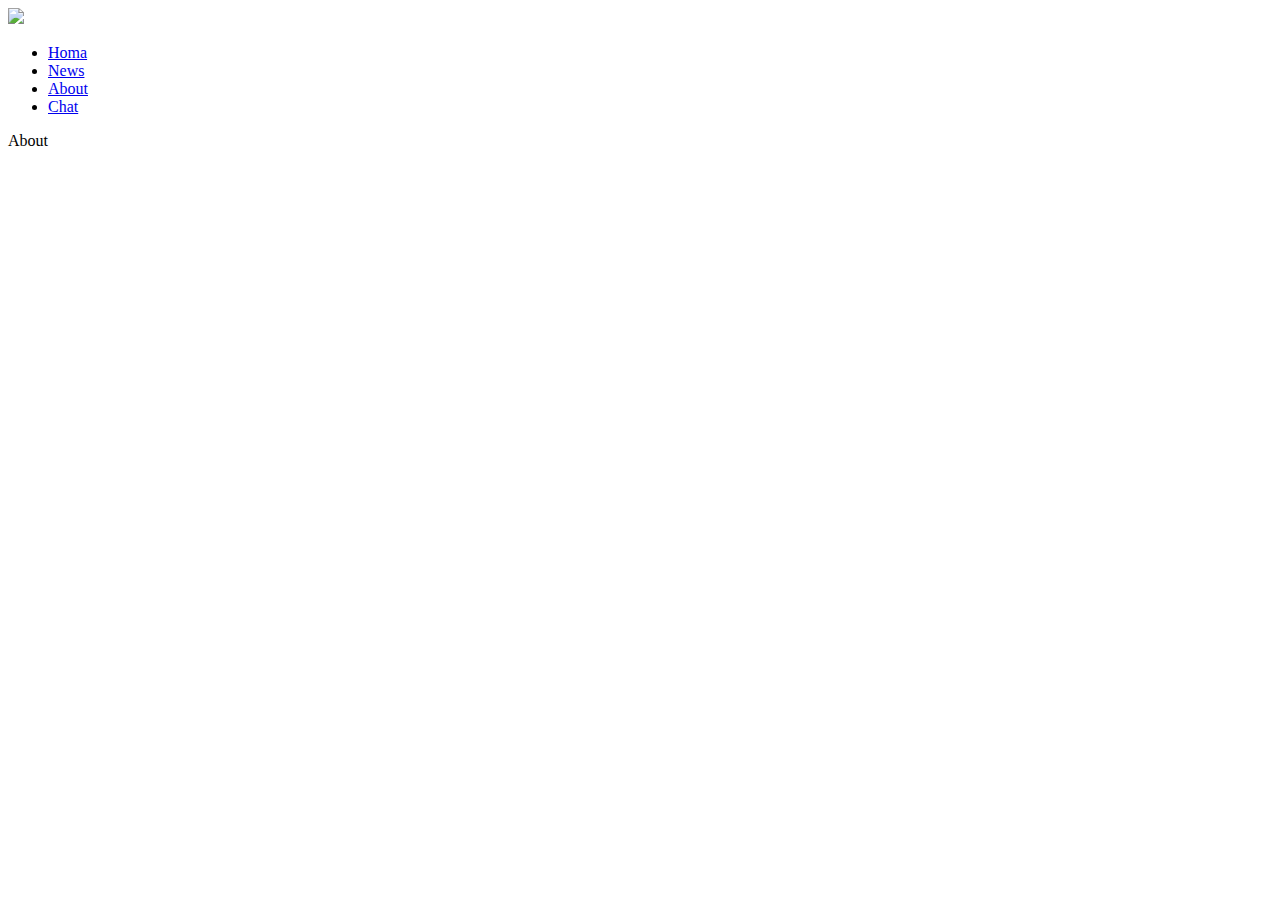
==== about.html @ cd7ff226 "1111" ====
<!DOCTYPE html>
<html lang="ar">
<head>
    <meta charset="UTF-8">
    <meta name="viewport" content="width=device-width, initial-scale=1.0">
    <title> Hamza Alsadeq</title>
    <link rel="stylesheet" href="styles.css">
</head>
<body>
    <div id="navBar">
        <div class="gridItem">
            <img id="logo" src="https://static.vecteezy.com/system/resources/previews/008/296/267/non_2x/colorful-swirl-logo-design-concept-illustration-vector.jpg">

        </div>

        <div class="gridItem">
            <ul id="navList">
                <li><a class="link" href="home.html">Homa</a></li>
                <li><a class="link" href="News.html">News</a></li>
                <li><a class="link active" href="About.html">About</a></li>
                <li><a class="link" href="Chat.html">Chat</a></li>
            </ul>
        </div>

    </div>
    <p>About</p>

    
</body>
</html>
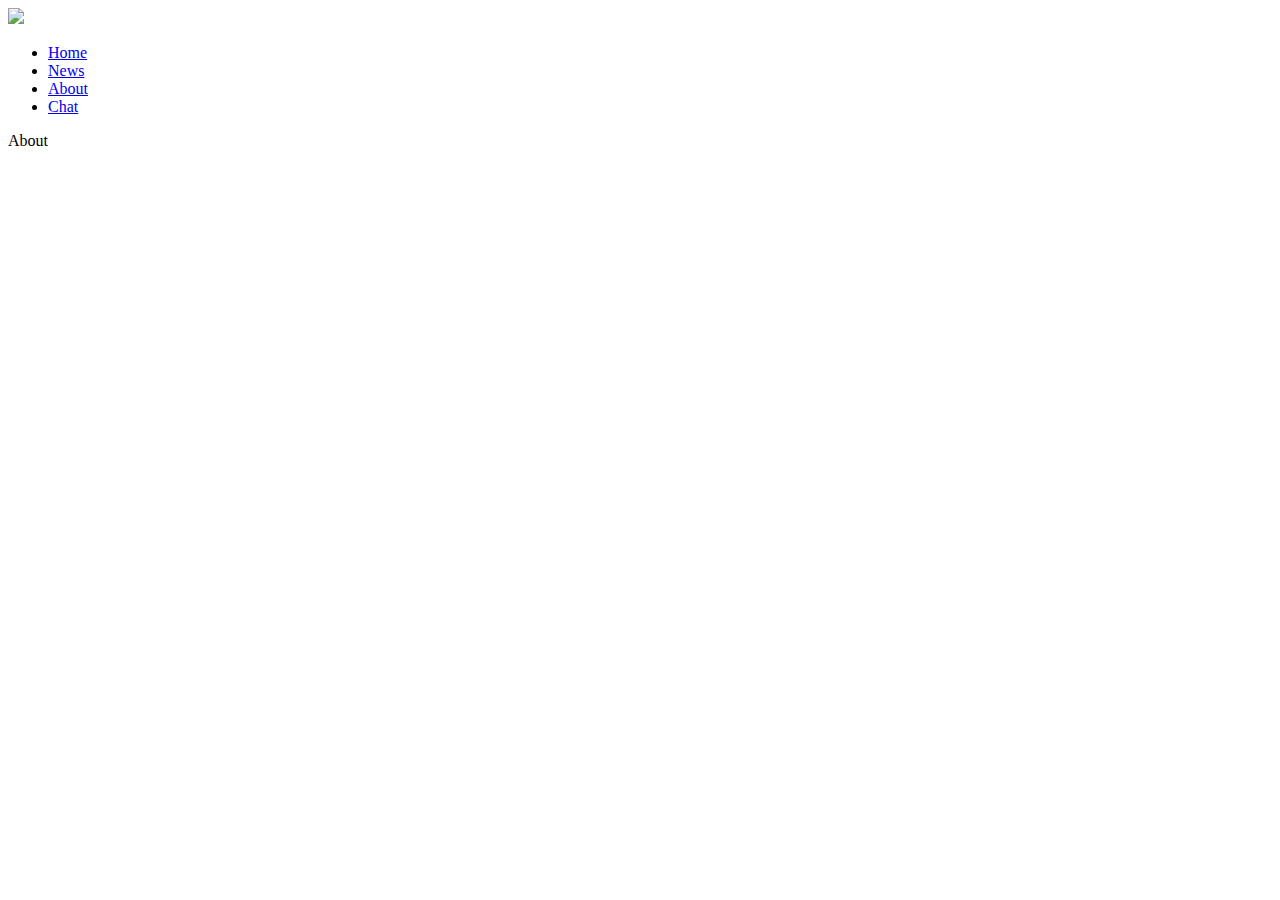
==== commit d45c04f8: "Initial commit" ====
--- a/about.html
+++ b/about.html
@@ -15,7 +15,7 @@
 
         <div class="gridItem">
             <ul id="navList">
-                <li><a class="link" href="home.html">Homa</a></li>
+                <li><a class="link" href="home.html">Home</a></li>
                 <li><a class="link" href="News.html">News</a></li>
                 <li><a class="link active" href="About.html">About</a></li>
                 <li><a class="link" href="Chat.html">Chat</a></li>
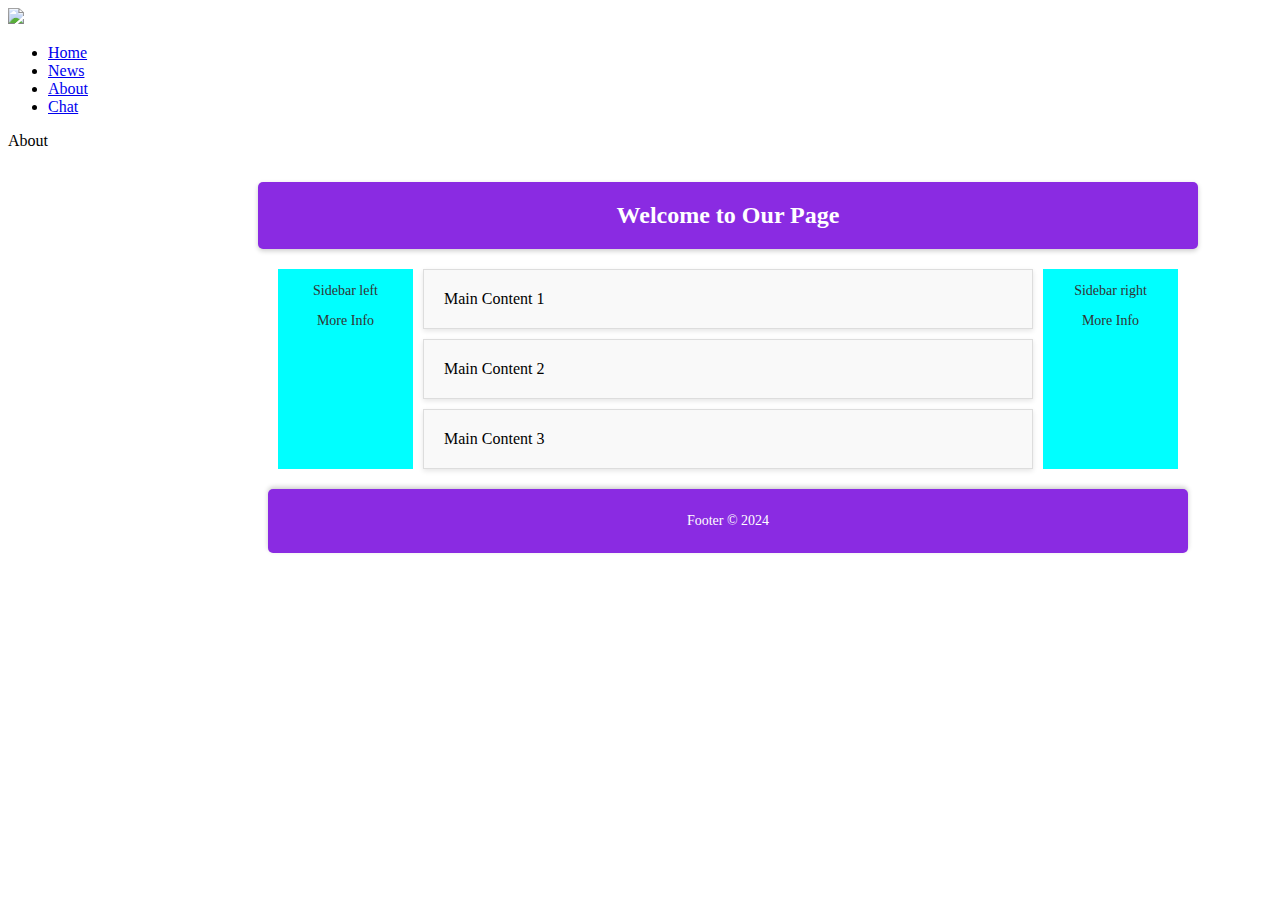
==== commit 42d58d5b: "add about" ====
--- a/about.html
+++ b/about.html
@@ -5,6 +5,8 @@
     <meta name="viewport" content="width=device-width, initial-scale=1.0">
     <title> Hamza Alsadeq</title>
     <link rel="stylesheet" href="styles.css">
+    <link rel="stylesheet" href="about.css">
+
 </head>
 <body>
     <div id="navBar">
@@ -25,6 +27,28 @@
     </div>
     <p>About</p>
 
+    <div class="container">
+            <h1 class="h1">Welcome to Our Page</h1>
+        <div class="content">
+            <aside class="sidebar sidebar-left">
+                <p>Sidebar left</p>
+                <p>More Info</p>
+            </aside>
+            <main class="main-content">
+                <div class="content-box">Main Content 1</div>
+                <div class="content-box">Main Content 2</div>
+                <div class="content-box">Main Content 3</div>
+            </main>
+            <aside class="sidebar sidebar-right">
+                <p>Sidebar right</p>
+                <p>More Info</p>
+            </aside>
+        </div>
+        <footer class="footer">
+            <p>Footer © 2024</p>
+        </footer>
+    </div>
+    
     
 </body>
 </html>
--- a/about.css
+++ b/about.css
@@ -0,0 +1,67 @@
+.container {
+    width: 900px;
+    display: flex;
+    flex-direction: column;
+    align-items: center;
+    margin-left: 270px;
+}
+
+.h1 {
+    background-color: blueviolet;
+    color: white;
+    text-align: center;
+    padding: 20px;
+    width: 100%;
+    font-size: 24px;
+    border-radius: 5px;
+    box-shadow: 0 2px 5px rgba(0, 0, 0, 0.2);
+    margin-bottom: 20px;
+}
+
+.content {
+    display: flex;
+    width: 100%;
+    justify-content: space-between;
+    align-items: center;
+    gap: 10px;
+}
+
+.sidebar {
+    height: 200px;
+    width: 15%;
+    text-align: center;
+    font-size: 14px;
+    color: #333;
+    background-color: aqua;
+}
+
+.main-content {
+    flex: 1;
+    display: flex;
+    flex-direction: column;
+    gap: 10px;
+}
+
+.content-box {
+    background-color: #f9f9f9;
+    padding: 20px;
+    border: 1px solid #ddd;
+    box-shadow: 0 2px 5px rgba(0, 0, 0, 0.1);
+    transition: transform 0.3s ease;
+}
+
+.content-box:hover {
+    transform: scale(1.05);
+}
+
+.footer {
+    background-color: blueviolet;
+    color: white;
+    text-align: center;
+    padding: 10px;
+    width: 100%;
+    font-size: 14px;
+    margin-top: 20px;
+    border-radius: 5px;
+    box-shadow: 0 -2px 5px rgba(0, 0, 0, 0.2);
+}
